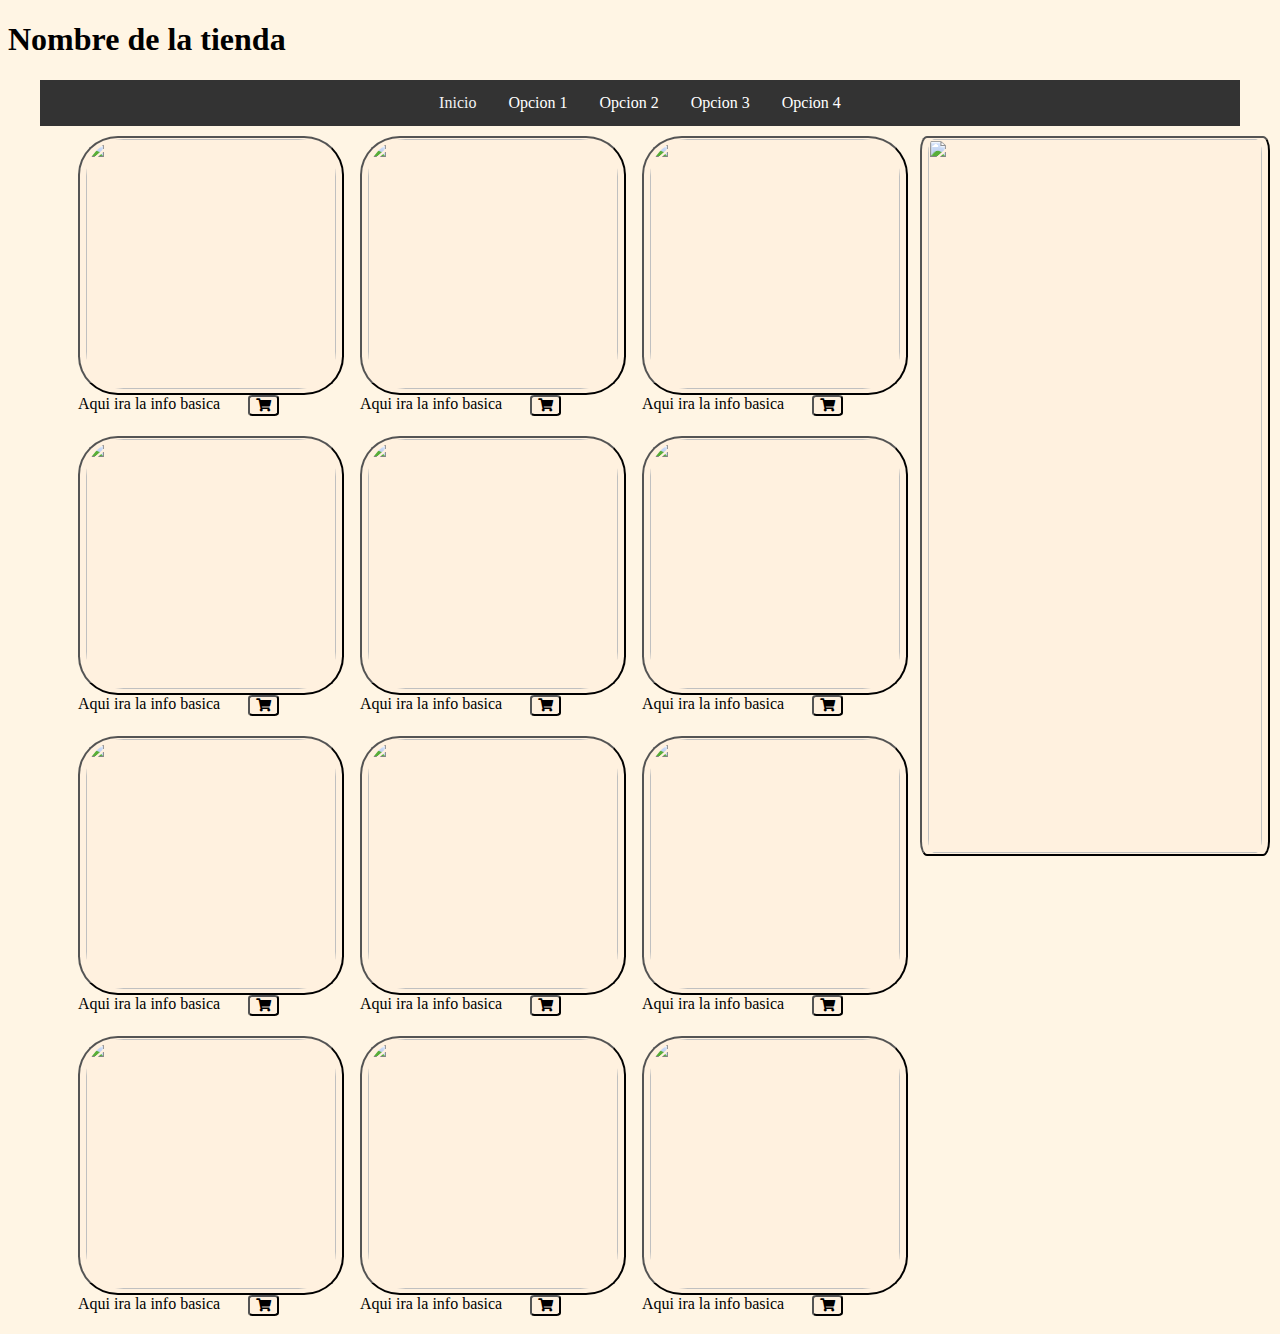
==== articles/index.html @ 0179c5b8 "2do progreso" ====
<!DOCTYPE html>
<html>
 <head>
  <meta charset="UTF-8">
  <link rel="stylesheet" href="arch.css">
  <link rel="stylesheet" href="https://cdnjs.cloudflare.com/ajax/libs/font-awesome/5.15.3/css/all.min.css" />
  <title>Barra de navegación con submenús</title>
 </head>
  <header>
   <h1>Nombre de la tienda</h1>
   <body>
    <!-- Codigo de la barra superior -->
    <div class="cont_navbar">
      <div class="navbar">
        <a class="active" href="#home">Inicio</a>
        <div class="dropdown">
          <button class="dropbtn">Opcion 1
          </button>
          <div class="dropdown-content">
            <a href="#  "><img src="https://ternositalianos.com/wp-content/uploads/2016/07/Terno-Italiano-Charcoal.jpg" alt=""></a>
            <a href="#"><img src="https://ternositalianos.com/wp-content/uploads/2016/07/Terno-Italiano-Charcoal.jpg" alt=""></a>
            <a href="#"><img src="https://ternositalianos.com/wp-content/uploads/2016/07/Terno-Italiano-Charcoal.jpg" alt=""></a>
          </div>
        </div>
        <div class="dropdown">
         <button class="dropbtn">Opcion 2
         </button>
         <div class="dropdown-content">
           <a href="#"><img src="https://ternositalianos.com/wp-content/uploads/2016/07/Terno-Italiano-Charcoal.jpg" alt=""></a>
           <a href="#"><img src="https://ternositalianos.com/wp-content/uploads/2016/07/Terno-Italiano-Charcoal.jpg" alt=""></a>
           <a href="#"><img src="https://ternositalianos.com/wp-content/uploads/2016/07/Terno-Italiano-Charcoal.jpg" alt=""></a>
         </div>
       </div>
        <div class="dropdown">
         <button class="dropbtn">Opcion 3
         </button>
         <div class="dropdown-content">
           <a href="#"><img src="https://ternositalianos.com/wp-content/uploads/2016/07/Terno-Italiano-Charcoal.jpg" alt=""></a>
           <a href="#"><img src="https://ternositalianos.com/wp-content/uploads/2016/07/Terno-Italiano-Charcoal.jpg" alt=""></a>
           <a href="#"><img src="https://ternositalianos.com/wp-content/uploads/2016/07/Terno-Italiano-Charcoal.jpg" alt=""></a>
         </div>
       </div>
       <div class="dropdown">
        <button class="dropbtn">Opcion 4
        </button>
        <div class="dropdown-content">
          <a href="#"><img src="https://ternositalianos.com/wp-content/uploads/2016/07/Terno-Italiano-Charcoal.jpg" alt=""></a>
          <a href="#"><img src="https://ternositalianos.com/wp-content/uploads/2016/07/Terno-Italiano-Charcoal.jpg" alt=""></a>
          <a href="#"><img src="https://ternositalianos.com/wp-content/uploads/2016/07/Terno-Italiano-Charcoal.jpg" alt=""></a>
        </div>
      </div>
      </div>
    </div>
 </body>
  </header>
 <body>
  <!-- Codigo para los articulos de la tienda -->
  <div class="container">
    <div class="products">
      <div class="product">
        <button>
          <img src="https://www.walon.com.pe/web/image/product.template/61610/image_1024?unique=5f373fd" alt="">
        </button>
        <button class="buy">
          <i class="fas fa-shopping-cart"></i>
        </button>
        <div class="basic_info">
          Aqui ira la info basica
        </div>
      </div>
      <div class="product">
        <button>
          <img src="https://www.walon.com.pe/web/image/product.template/61610/image_1024?unique=5f373fd" alt="">
        </button>
        <button class="buy">
          <i class="fas fa-shopping-cart"></i>
        </button>
        <div class="basic_info">
          Aqui ira la info basica
        </div>
      </div>
      <div class="product">
        <button>
          <a href=""></a>
          <img src="https://www.walon.com.pe/web/image/product.template/61610/image_1024?unique=5f373fd" alt="">
        </button>
        <button class="buy">
          <i class="fas fa-shopping-cart"></i>
        </button>
        <div class="basic_info">
          Aqui ira la info basica
        </div>
      </div>
      <div class="product">
        <button>
          <img src="https://beheperu.com/wp-content/uploads/2020/09/OMEGA-PANTALON-1.png" alt="">
        </button>
        <button class="buy">
          <i class="fas fa-shopping-cart"></i>
        </button>
        <div class="basic_info">
          Aqui ira la info basica
        </div>
      </div>
      <div class="product">
        <button>
          <img src="https://beheperu.com/wp-content/uploads/2020/09/OMEGA-PANTALON-1.png" alt="">
        </button>
        <button class="buy">
          <i class="fas fa-shopping-cart"></i>
        </button>
        <div class="basic_info">
          Aqui ira la info basica
        </div>
      </div>
      <div class="product">
        <button>
          <img src="https://beheperu.com/wp-content/uploads/2020/09/OMEGA-PANTALON-1.png" alt="" >
        </button>
        <button class="buy">
          <i class="fas fa-shopping-cart"></i>      
        </button>
        <div class="basic_info">
          Aqui ira la info basica
        </div>
      </div>
      <div class="product">
        <button>
          <img src="https://beheperu.com/wp-content/uploads/2020/09/OMEGA-PANTALON-1.png" alt="" >
        </button>
        <button class="buy">
          <i class="fas fa-shopping-cart"></i>      
        </button>
        <div class="basic_info">
          Aqui ira la info basica
        </div>
      </div>
      <div class="product">
        <button>
          <img src="https://beheperu.com/wp-content/uploads/2020/09/OMEGA-PANTALON-1.png" alt="" >
        </button>
        <button class="buy">
          <i class="fas fa-shopping-cart"></i>      
        </button>
        <div class="basic_info">
          Aqui ira la info basica
        </div>
      </div>
      <div class="product">
        <button>
          <img src="https://beheperu.com/wp-content/uploads/2020/09/OMEGA-PANTALON-1.png" alt="" >
        </button>
        <button class="buy">
          <i class="fas fa-shopping-cart"></i>      
        </button>
        <div class="basic_info">
          Aqui ira la info basica
        </div>
      </div>
      <div class="product">
        <button>
          <img src="https://beheperu.com/wp-content/uploads/2020/09/OMEGA-PANTALON-1.png" alt="" >
        </button>
        <button class="buy">
          <i class="fas fa-shopping-cart"></i>      
        </button>
        <div class="basic_info">
          Aqui ira la info basica
        </div>
      </div>
      <div class="product">
        <button>
          <img src="https://beheperu.com/wp-content/uploads/2020/09/OMEGA-PANTALON-1.png" alt="" >
        </button>
        <button class="buy">
          <i class="fas fa-shopping-cart"></i>      
        </button>
        <div class="basic_info">
          Aqui ira la info basica
        </div>
      </div>
      <div class="product">
        <button>
          <img src="https://beheperu.com/wp-content/uploads/2020/09/OMEGA-PANTALON-1.png" alt="" >
        </button>
        <button class="buy">
          <i class="fas fa-shopping-cart"></i>      
        </button>
        <div class="basic_info">
          Aqui ira la info basica
        </div>
      </div>
    </div>
    <div class="offers">
      <button>
        <img src="https://www.myoutfie.com/historias/wp-content/uploads/2020/03/Vestidos-midi3.jpg" alt="" >
      </button>
    </div>
  </div>
  
 </body>
</html>
---- articles/arch.css ----
body{
    background-color: rgb(255, 245, 228);
  }
  /* Estilo para el contenedor de la barra superior/ navegación */
  .cont_navbar{
    width: 95%;
    margin: 0px auto;
  }
  /* Estilos para la barra de navegación */
  .navbar {
    background-color: #333;
    overflow: hidden;
    display: flex;
    justify-content: center;
  }
     
  /* Estilos para los enlaces de la barra de navegación */
  .navbar a {
    float: left;
    color: #f2f2f2;
    text-align: center;
    padding: 14px 16px;
    text-decoration: none;
    position: relative;
  }
     
  /* Cambia el color de los enlaces al pasar el cursor por encima */
  .navbar a:hover {
    background-color: #ddd;
    color: black;
  }
     
  /* Estilos para los submenús */
  .dropdown {
    float: left;
    overflow: hidden;
  }
     
  /* Estilos para el botón del submenú */
  .dropdown .dropbtn {
    font-size: 16px;
    border: none;
    outline: none;
    color: white;
    padding: 14px 16px;
    background-color: inherit;
    font-family: inherit;
    margin: 0;
  }
     
  /* Cambia el color del botón del submenú al pasar el cursor por encima */
  .dropdown:hover .dropbtn {
    background-color: #ddd;
    color: black;
  }
     
  /* Estilos para los enlaces del submenú */
  .dropdown-content {
    display: none;
    position: absolute;
    background-color: #f9f9f9;
    min-width: 160px;
    z-index: 1;
  }
  /*estilos para las imagenes de la barra superior */
  img{
    width: 200px;
  }
  /* Estilos para los enlaces del submenú */
  .dropdown-content a {
    float: none;
    color: black;
    padding: 12px 16px;
    text-decoration: none;
    display: inline-block;
    text-align: left;
  }
     
  /* Cambia el color de los enlaces del submenú al pasar el cursor por encima */
  .dropdown-content a:hover {
    background-color: #ddd;
  }
     
  /* Muestra el submenú al pasar el cursor por encima del botón del submenú */
  .dropdown:hover .dropdown-content {
    display: block;
  }
  /* Estilo para los productos */
  .container {
  display: flex;
  flex-wrap: wrap;
  justify-content: space-between;
  }
  /* Estilos para productos */
  .products {
    display: flex;
    flex-wrap: wrap;
    justify-content: space-between;
    width: 66.66%; /* 2/3 del ancho del contenedor */
  }

  .product {
    width: calc(25% - 10px); /* => 1/4 del ancho del contenedor menos el margen derecho */
    border-radius: 15%;
    margin-top: 10px; /* => Separación de para la barra superior */
    margin-right: 8px; /* => margen derecho de 10px */
    margin-bottom: 10px; /* => margen inferior de 10px */
    margin-left: 70px;
  }
  .product button{
    border-radius: 15%;
    border-color: black;
    background-color:rgb(255, 241, 223);
  }
  .product img{
    width: 250px;
    height: 250px;
    border-radius: 15%;
  }
    
  .offers {
    width: 28%; /* =>  del ancho del contenedor */
    float: right; /* => flotar a la derecha */
    text-align: center; /* => centrar el contenido horizontalmente */
  }

  .offers button{
    border-color: black;
    background-color:rgb(255, 241, 223);
  }
  
  /* Estilos para la oferta */
  .offers{
    display: block;
    float: right;
    margin-top: 10px;
  }

  .offers button{
    border-radius: 2%;
    width: 350px;
    height: 720px;
  }
  .offers img{
    width: 100%;
    height:100%;
    border-radius: 2%;
  }
  /* Estilo para el icono buy */
  .buy {
    display: block;
    float: inline-end;
  }
  /* Estilo para basic_info */
  .basic_info{
    display: flex;
    flex-wrap: wrap;
  justify-content: space-between;
  }
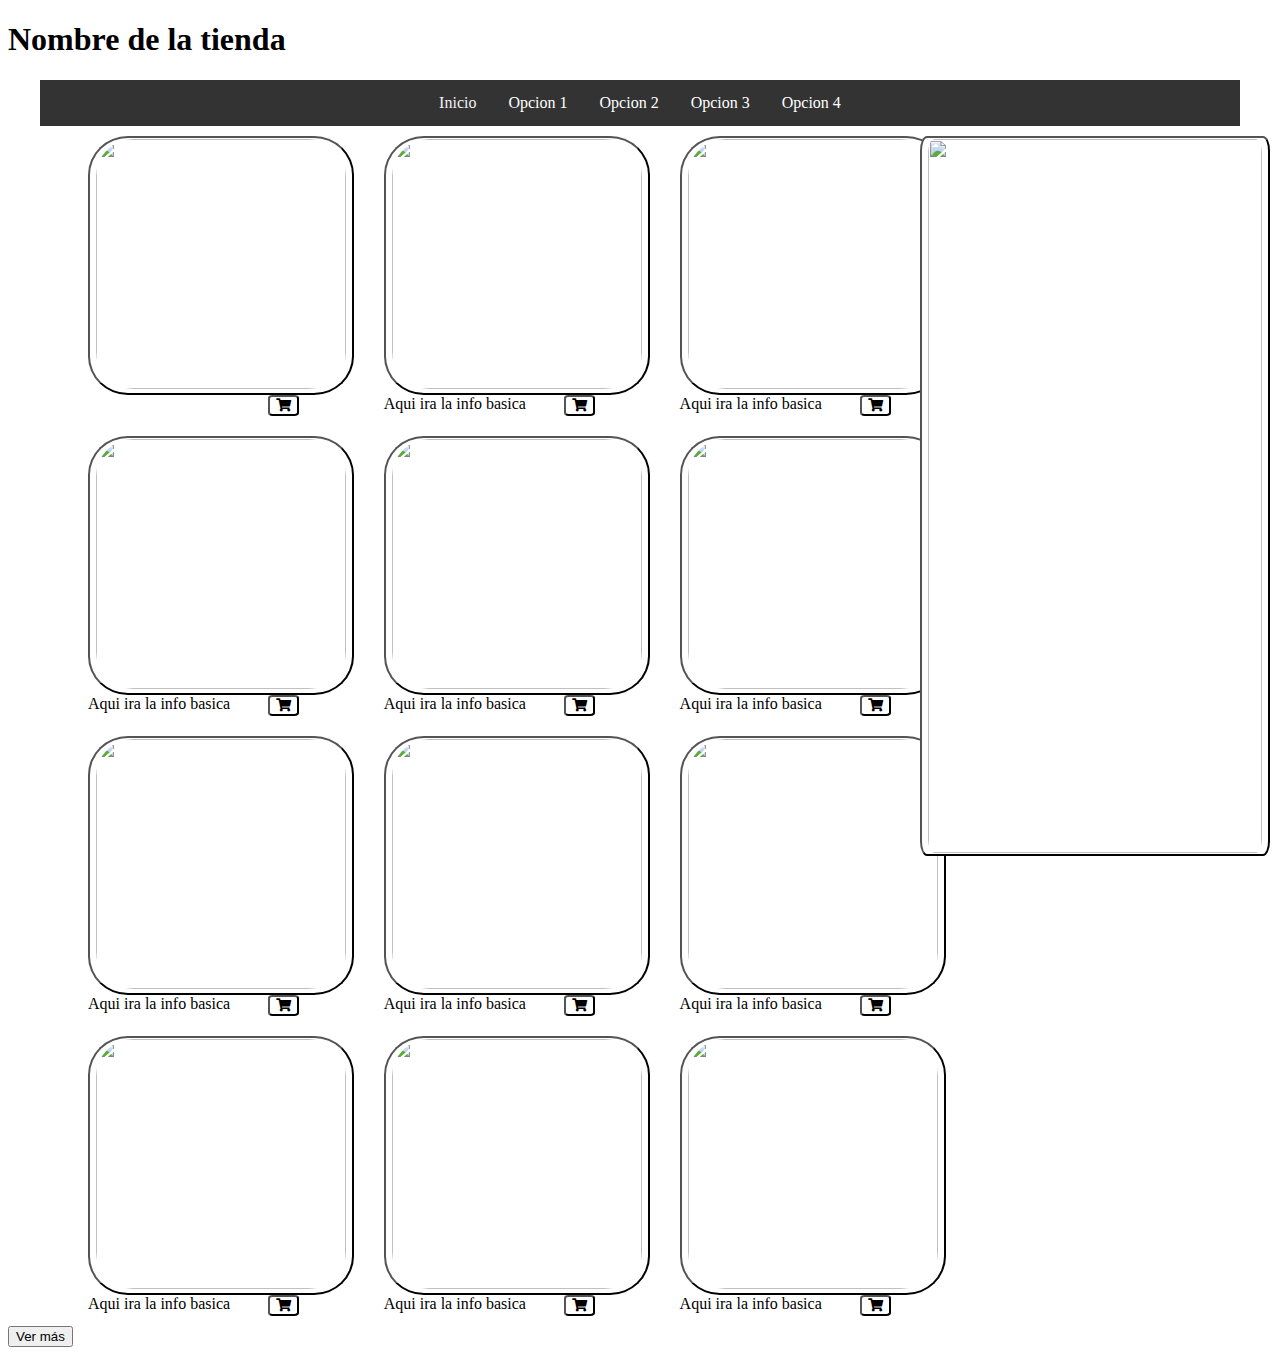
==== commit 9ec3f378: "ajustes" ====
--- a/articles/index.html
+++ b/articles/index.html
@@ -2,8 +2,9 @@
 <html>
  <head>
   <meta charset="UTF-8">
-  <link rel="stylesheet" href="arch.css">
+  <link rel="stylesheet" href="/layaout/arch.css">
   <link rel="stylesheet" href="https://cdnjs.cloudflare.com/ajax/libs/font-awesome/5.15.3/css/all.min.css" />
+  <script src="/layaout/anim.js"></script>
   <title>Barra de navegación con submenús</title>
  </head>
   <header>
@@ -12,14 +13,14 @@
     <!-- Codigo de la barra superior -->
     <div class="cont_navbar">
       <div class="navbar">
-        <a class="active" href="#home">Inicio</a>
+        <a class="active" href="/articles/index.html">Inicio</a>
         <div class="dropdown">
           <button class="dropbtn">Opcion 1
           </button>
           <div class="dropdown-content">
-            <a href="#  "><img src="https://ternositalianos.com/wp-content/uploads/2016/07/Terno-Italiano-Charcoal.jpg" alt=""></a>
-            <a href="#"><img src="https://ternositalianos.com/wp-content/uploads/2016/07/Terno-Italiano-Charcoal.jpg" alt=""></a>
-            <a href="#"><img src="https://ternositalianos.com/wp-content/uploads/2016/07/Terno-Italiano-Charcoal.jpg" alt=""></a>
+            <a href="/articles/opc1/opc1.html"><img src="https://ternositalianos.com/wp-content/uploads/2016/07/Terno-Italiano-Charcoal.jpg" alt=""></a>
+            <a href="/articles/opc1/opc2.html"><img src="https://ternositalianos.com/wp-content/uploads/2016/07/Terno-Italiano-Charcoal.jpg" alt=""></a>
+            <a href="/articles/opc1/opc3.html"><img src="https://ternositalianos.com/wp-content/uploads/2016/07/Terno-Italiano-Charcoal.jpg" alt=""></a>
           </div>
         </div>
         <div class="dropdown">
@@ -65,7 +66,9 @@
           <i class="fas fa-shopping-cart"></i>
         </button>
         <div class="basic_info">
-          Aqui ira la info basica
+          <table>
+            
+          </table>
         </div>
       </div>
       <div class="product">
@@ -184,7 +187,7 @@
           <img src="https://beheperu.com/wp-content/uploads/2020/09/OMEGA-PANTALON-1.png" alt="" >
         </button>
         <button class="buy">
-          <i class="fas fa-shopping-cart"></i>      
+          <i class="fas fa-shopping-cart"></i>  
         </button>
         <div class="basic_info">
           Aqui ira la info basica
@@ -193,10 +196,37 @@
     </div>
     <div class="offers">
       <button>
-        <img src="https://www.myoutfie.com/historias/wp-content/uploads/2020/03/Vestidos-midi3.jpg" alt="" >
+        <img src="https://www.myoutfie.com/historias/wp-content/uploads/2020/03/Vestidos-midi3.jpg" id="offers" >
       </button>
+    </div>
+  </div>
+  <div id="mi-modal" class="modal">
+    <div class="modal-contenido">
+      <span class="cerrar">&times;</span>
+      <p>Contenido del modal</p>
     </div>
   </div>
   
+<!-- MEJORAR ESTA PARTE PARA PODER CAMBIAR LOS BOTONES DE ARTICULOS-->
+
+  <script>
+   // codigo para el modal //
+  function mostrarModal(idModal) {
+    var modal = document.getElementById(idModal);
+    modal.style.display = "block";
+  }
+  
+  function ocultarModal(idModal) {
+    var modal = document.getElementById(idModal);
+    modal.style.display = "none";
+  }
+  
+  // Agregar un evento de clic al botón "cerrar" dentro del modal
+  var cerrar = document.getElementsByClassName("cerrar")[0];
+  cerrar.onclick = function() {
+    ocultarModal("mi-modal");
+  }
+  </script>
+  <button onclick="mostrarModal('mi-modal')">Ver más</button>
  </body>
-</html>
+</html>--- a/layaout/arch.css
+++ b/layaout/arch.css
@@ -0,0 +1,198 @@
+  body{
+    background-color: white;
+  }
+  /* Estilo para el contenedor de la barra superior/ navegación */
+  .cont_navbar{
+    width: 95%;
+    margin: 0px auto;
+  }
+  /* Estilos para la barra de navegación */
+  .navbar {
+    background-color: #333;
+    overflow: hidden;
+    display: flex;
+    justify-content: center;
+  }
+     
+  /* Estilos para los enlaces de la barra de navegación */
+  .navbar a {
+    float: left;
+    color: #f2f2f2;
+    text-align: center;
+    padding: 14px 16px;
+    text-decoration: none;
+    position: relative;
+  }
+     
+  /* Cambia el color de los enlaces al pasar el cursor por encima */
+  .navbar a:hover {
+    background-color: #ddd;
+    color: black;
+  }
+     
+  /* Estilos para los submenús */
+  .dropdown {
+    float: left;
+    overflow: hidden;
+  }
+     
+  /* Estilos para el botón del submenú */
+  .dropdown .dropbtn {
+    font-size: 16px;
+    border: none;
+    outline: none;
+    color: white;
+    padding: 14px 16px;
+    background-color: inherit;
+    font-family: inherit;
+    margin: 0;
+  }
+     
+  /* Cambia el color del botón del submenú al pasar el cursor por encima */
+  .dropdown:hover .dropbtn {
+    background-color: #ddd;
+    color: black;
+  }
+     
+  /* Estilos para los enlaces del submenú */
+  .dropdown-content {
+    display: none;
+    position: absolute;
+    background-color: #f9f9f9;
+    min-width: 160px;
+    z-index: 1;
+  }
+  /*estilos para las imagenes de la barra superior */
+  img{
+    width: 200px;
+  }
+  /* Estilos para los enlaces del submenú */
+  .dropdown-content a {
+    float: none;
+    color: black;
+    padding: 12px 16px;
+    text-decoration: none;
+    display: inline-block;
+    text-align: left;
+  }
+     
+  /* Cambia el color de los enlaces del submenú al pasar el cursor por encima */
+  .dropdown-content a:hover {
+    background-color: #ddd;
+  }
+     
+  /* Muestra el submenú al pasar el cursor por encima del botón del submenú */
+  .dropdown:hover .dropdown-content {
+    display: block;
+  }
+  /* Estilo para los productos */
+  .container {
+  display: flex;
+  flex-wrap: wrap;
+  justify-content: space-between;
+  }
+  /* Estilos para productos */
+  .products {
+    display: inline-flex;
+    flex-wrap: wrap;
+    justify-content: space-between;
+    width: 70%; /* 3/4 del ancho del contenedor */
+  }
+
+  .product {
+    width: calc(25% - 10px); /* => 1/4 del ancho del contenedor menos el margen derecho */
+    border-radius: 15%;
+    margin-top: 10px; /* => Separación de para la barra superior */
+    margin-right: 2px; /* => margen derecho de 10px */
+    margin-bottom: 10px; /* => margen inferior de 10px */
+    margin-left: 5em; /* em => 16 px en algunos navegadores, servira para hacer responsive*/
+  }
+  .product button{
+    border-radius: 15%;
+    border-color: black;
+    background-color:white;
+  }
+  .product img{
+    width: 250px;
+    height: 250px;
+    border-radius: 15%;
+  }
+    
+  .offers {
+    width: 28%; /* =>  del ancho del contenedor */
+    float: right; /* => flotar a la derecha */
+    text-align: center; /* => centrar el contenido horizontalmente */
+  }
+
+  .offers button{
+    border-color: black;
+    background-color:white;
+  }
+  
+  /* Estilos para la oferta */
+  .offers{
+    display: block;
+    float: right;
+    margin-top: 10px;
+  }
+
+  .offers button{
+    border-radius: 2%;
+    width: 350px;
+    height: 720px;
+  }
+  .offers img{
+    width: 100%;
+    height:100%;
+    border-radius: 2%;
+  }
+  /* Estilo para el icono buy */
+  .buy {
+    display: block;
+    float: inline-end;
+  }
+  /* Estilo para basic_info */
+  .basic_info{
+    display: flex;
+    flex-wrap: wrap;
+  justify-content: space-between;
+  }
+
+  /* AJUSTES PARA EL MODAL (BASICO) */
+
+  .modal {
+    display: none;
+    position: fixed;
+    z-index: 1;
+    left: 0;
+    top: 0;
+    width: 100%;
+    height: 100%;
+    overflow: auto;
+    background-color: rgba(0,0,0,0.4);
+  }
+  
+  .modal-contenido {
+    background-color: #fefefe;
+    margin: 15% auto;
+    padding: 20px;
+    border: 1px solid #888;
+    width: 80%;
+  }
+  
+  .cerrar {
+    color: #aaaaaa;
+    float: right;
+    font-size: 28px;
+    font-weight: bold;
+  }
+  
+  .cerrar:hover,
+  .cerrar:focus {
+    color: #000;
+    text-decoration: none;
+    cursor: pointer;
+  }
+  
+
+    
